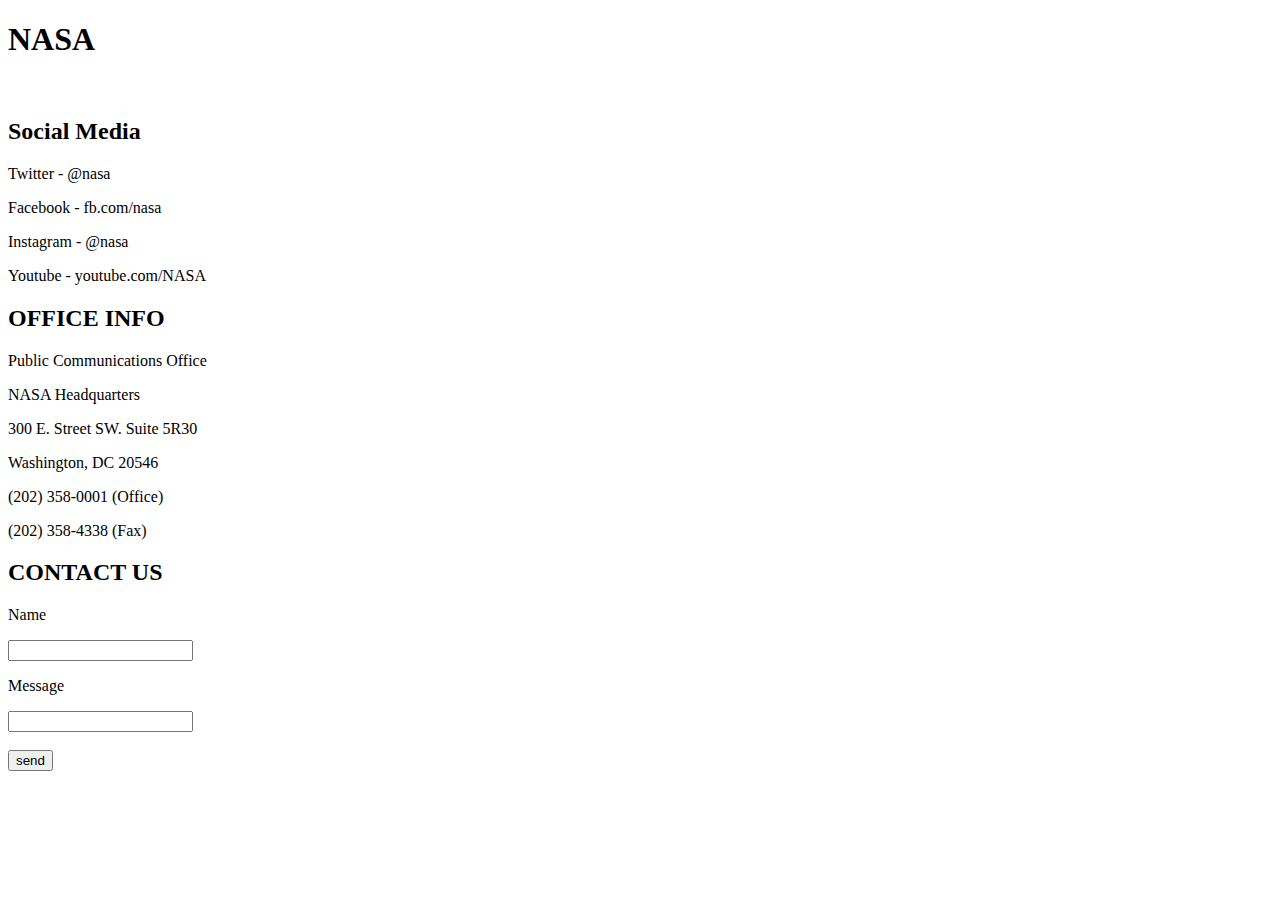
==== index.html @ 83a8fd0a "changed the name of file to index" ====
<!DOCTYPE html>
<html lang="en">
<head>
  <meta charset="UTF-8">
  <meta name="viewport" content="width=device-width, initial-scale=1.0">
  <meta http-equiv="X-UA-Compatible" content="ie=edge">
  <link rel="stylesheet" href="./style.css">
</head>
<body>
<!-- Hero Section -->
<div class="Hero">
  <h1>NASA</h1>
</div>
<br>
<!-- Contact Section -->
<section class="Contact">
  <div class="Social Media">
    <h2>Social Media</h2>
    <p>Twitter - @nasa</p>
    <p>Facebook - fb.com/nasa</p>
    <p>Instagram - @nasa</p>
    <p>Youtube - youtube.com/NASA</p>
  </div>
  <div class="Office Info">
    <h2>OFFICE INFO</h2>
    <p>Public Communications Office</p>
    <p>NASA Headquarters</p>
    <p>300 E. Street SW. Suite 5R30</p>
    <p>Washington, DC 20546</p>    
    <p>(202) 358-0001 (Office)</p>
    <p>(202) 358-4338 (Fax)</p>
  </div>
  <div class="Contact Us">
    <h2>CONTACT US</h2>
    <p>Name</p> 
    <input type = "text">
    <p>Message</p>
    <input type = "text">
    <br>
    <br>
    <button>send</button>
  </div>
</section>
</body>
</html>
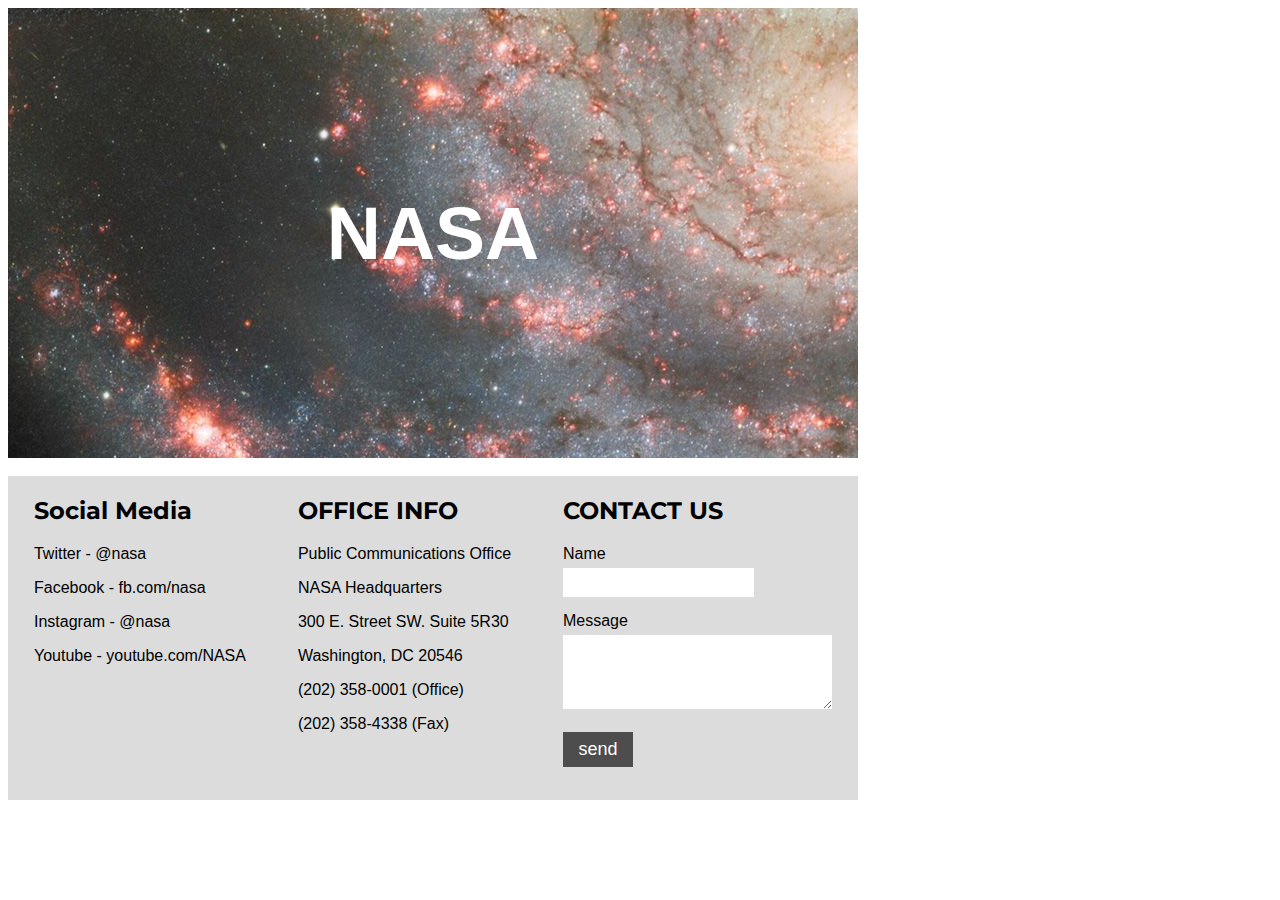
==== commit b5850a4a: "making it prettier" ====
--- a/index.html
+++ b/index.html
@@ -32,10 +32,10 @@
   </div>
   <div class="Contact Us">
     <h2>CONTACT US</h2>
-    <p>Name</p> 
+    <p class="contact-form">Name</p> 
     <input type = "text">
-    <p>Message</p>
-    <input type = "text">
+    <p class="contact-form">Message</p>
+    <textarea name="" id="" cols="30" rows="4"></textarea>
     <br>
     <br>
     <button>send</button>
--- a/style.css
+++ b/style.css
@@ -0,0 +1,53 @@
+@import url('https://fonts.googleapis.com/css2?family=Montserrat:wght@800&display=swap');
+
+body {
+  width: 850px;
+  font-family: sans-serif;
+}
+/* Hero Section */
+div.Hero {
+display: flex;
+justify-content: center;
+align-items: center;
+height: 450px;
+background-image: url("supernova.png");
+}
+h1 {
+  color:white;
+  font-size: 75px;
+}
+/* Contact Section */
+section {
+  display: flex;
+  justify-content: space-around;
+  height: 324px;
+  background-color: gainsboro;
+  font-family: Montserrat;
+}
+p {
+  font-family: sans-serif;
+}
+button { 
+  background-color: #4D4D4D;
+  color: white;
+  font-style: bold;
+  font-size: large;
+  width: 70px;
+  height: 35px;
+  border-width: 0px;
+}
+textarea {
+  font-family: sans-serif;
+  border-width: 0px;
+  padding: 7px;
+
+}
+input {
+  border-width: 0px;
+  padding: 7px;
+  margin-bottom: 15px;
+}
+p.contact-form {
+  margin: 0px;
+  margin-bottom: 5px;
+}